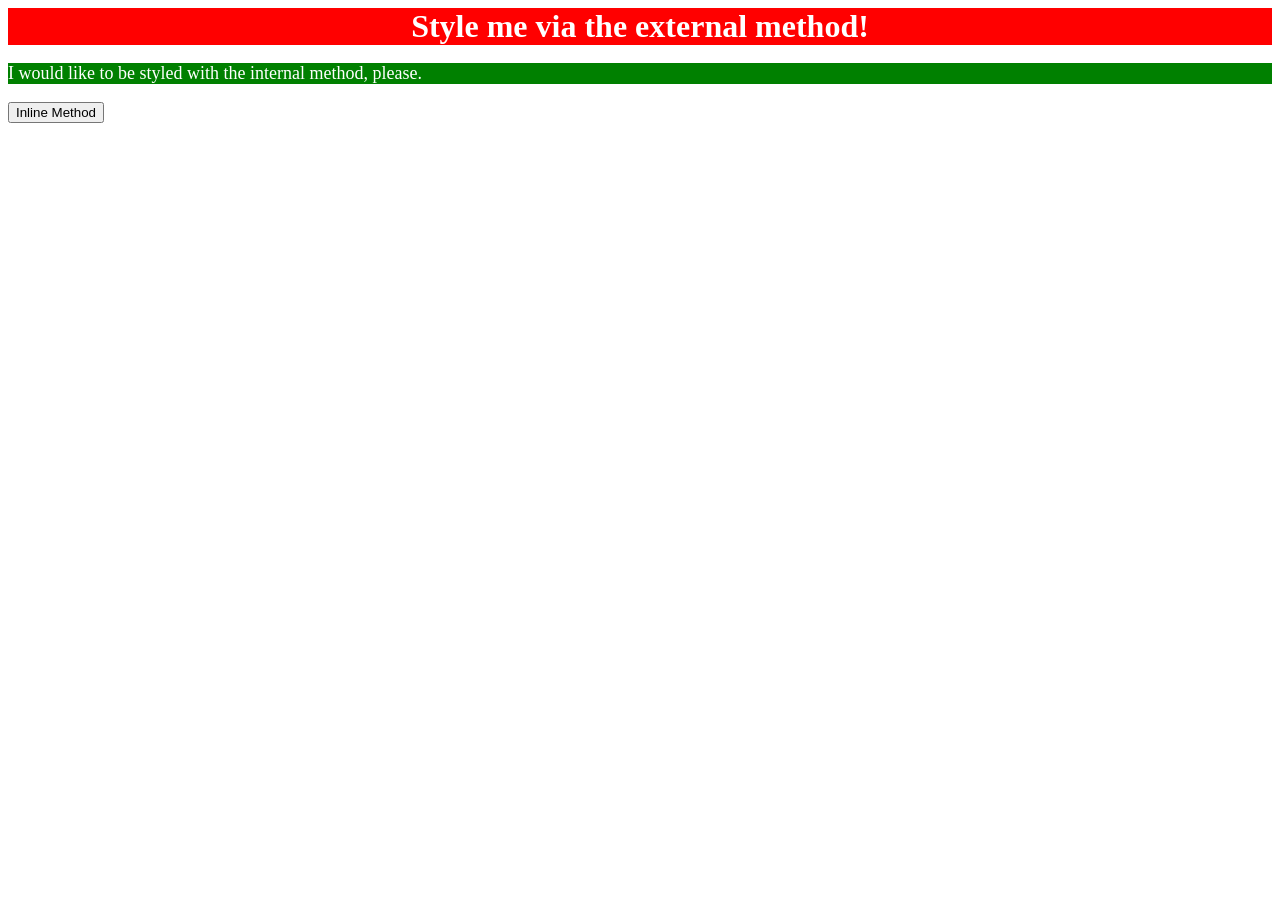
==== foundations/intro-to-css/01-css-methods/index.html @ 8a7b3191 "added CSS to div and p for index.html for 01-css-methods. TODO: CSS for button" ====
<!DOCTYPE html>
<html lang="en">
  <head>
    <meta charset="UTF-8">
    <meta http-equiv="X-UA-Compatible" content="IE=edge">
    <meta name="viewport" content="width=device-width, initial-scale=1.0">
    <link rel="stylesheet" href="./style.css">
    <!--INTERNAL CSS FOR ALL Ps-->
    <style>
        p {
            color: white;
            background-color: green;
            font-size: 18px;
        }
    </style>
    <title>Methods for Adding CSS</title>
  </head>
  <body>
    <div>Style me via the external method!</div>
    <p>I would like to be styled with the internal method, please.</p>
    <button>Inline Method</button>
  </body>
</html>
---- foundations/intro-to-css/01-css-methods/style.css ----
/*For all divs:*/
div {
    background-color: red; /*Make the background red*/
    color: white; /*Make the text white*/
    font-size: 32px; /*Make the font 32px high*/
    font-weight: 700; /*Make the font bolded (700)*/
    text-align: center; /*Center the text*/
}
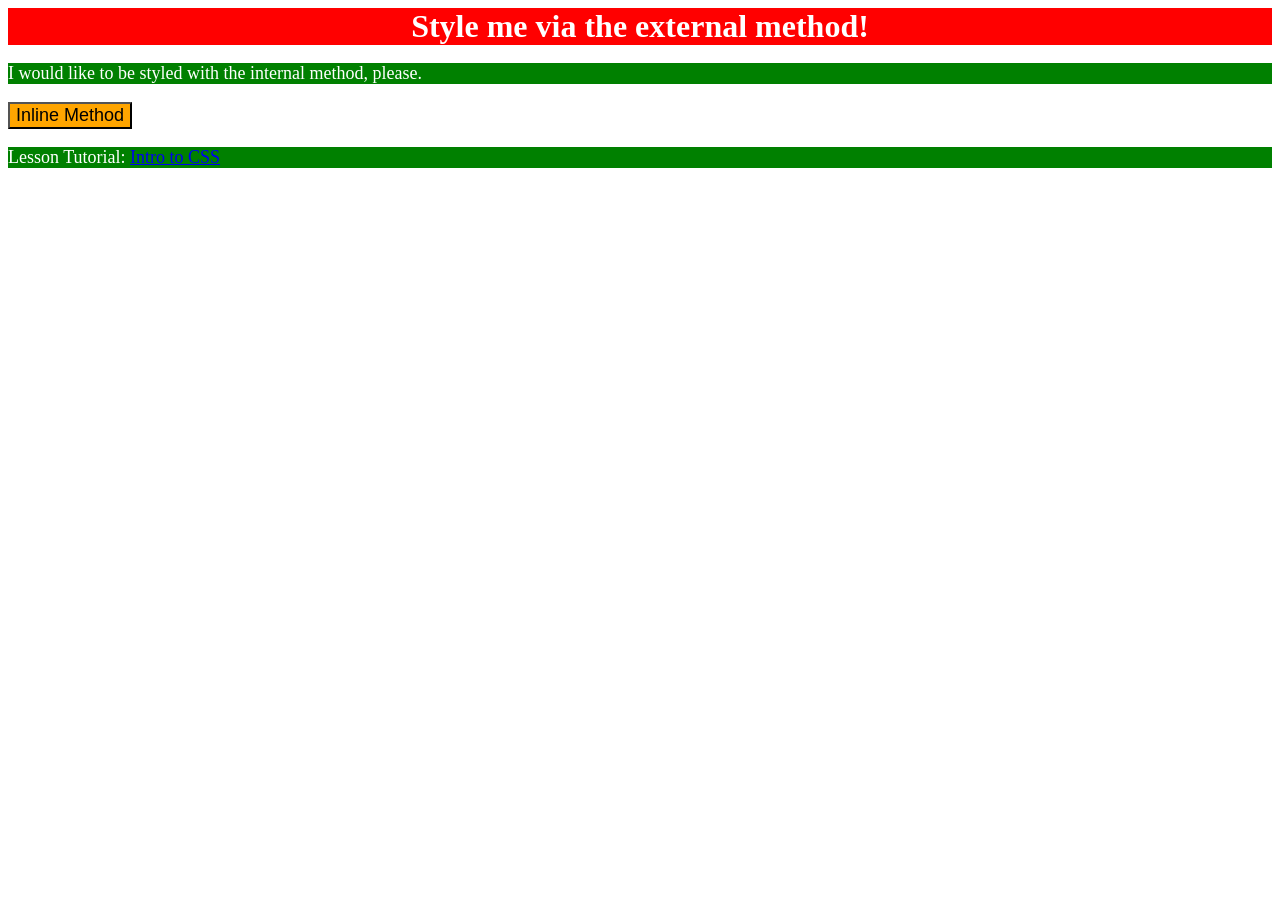
==== commit a15d26d6: "01-css-methods is complete; added link to tutorial; added css to button" ====
--- a/foundations/intro-to-css/01-css-methods/index.html
+++ b/foundations/intro-to-css/01-css-methods/index.html
@@ -18,6 +18,8 @@
   <body>
     <div>Style me via the external method!</div>
     <p>I would like to be styled with the internal method, please.</p>
-    <button>Inline Method</button>
+    <button style="background-color: orange; font-size: 18px">Inline Method</button>
+
+    <p>Lesson Tutorial: <a href="https://www.theodinproject.com/lessons/foundations-intro-to-css" target="_blank" rel="noreferrer">Intro to CSS</a></p>
   </body>
 </html>
